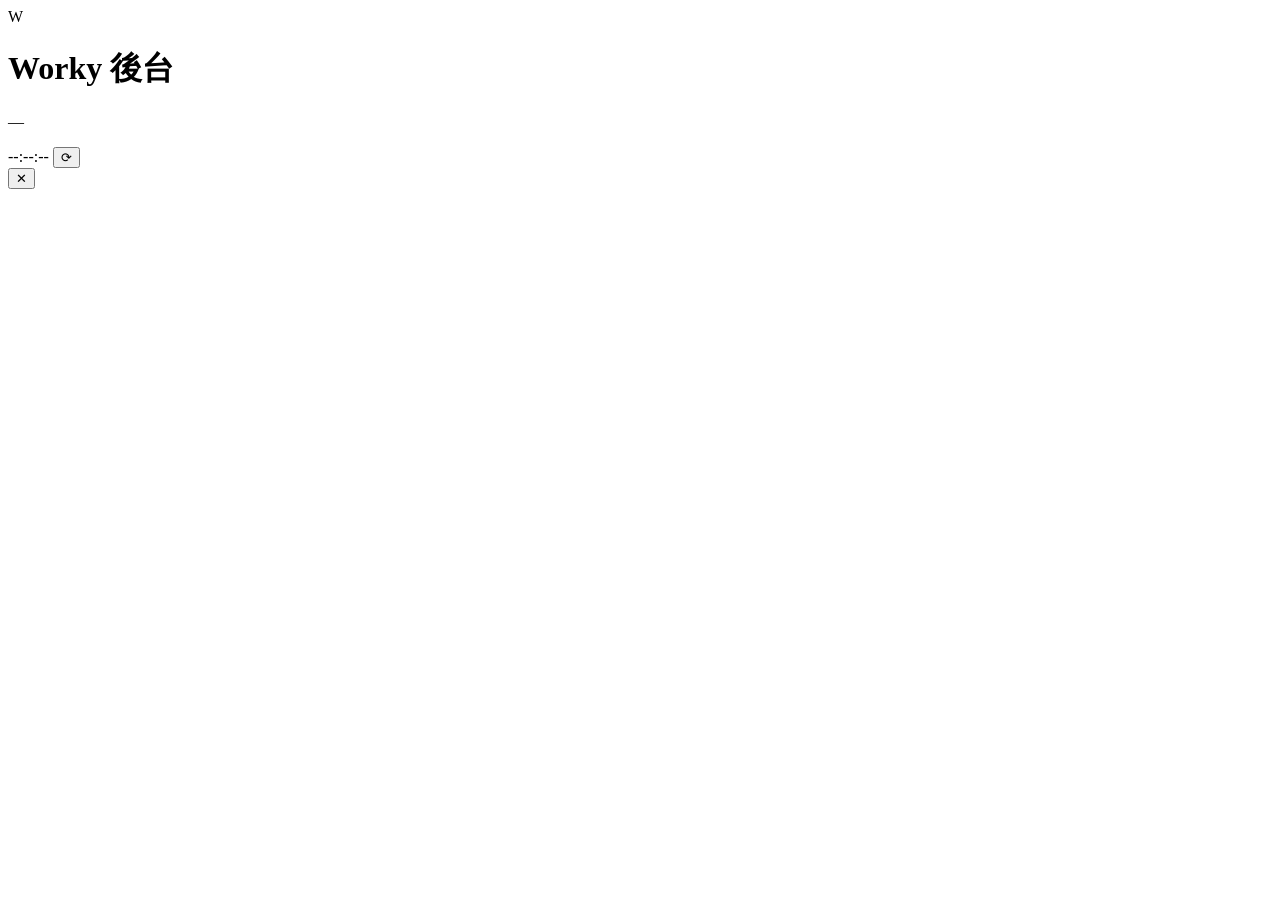
==== src/worky_regression/dashboard/static/index.html @ 0a40c61b "feat: 工作系統管理後台（多頁籤 dashboard） - 六頁籤：工作看板 / 任務看板 / 打工夥伴管理 / 商家管理 / 店鋪管理 / 系統設置 - 工作 / 任務看板採左中右：左統計+進度" ====
<!DOCTYPE html>
<html lang="zh-Hant">
<head>
  <meta charset="UTF-8" />
  <meta name="viewport" content="width=device-width, initial-scale=1.0" />
  <title>Worky 後台</title>
  <link rel="stylesheet" href="/static/styles.css" />
</head>
<body>
  <div class="aurora"></div>

  <header class="topbar">
    <div class="brand">
      <div class="logo">W</div>
      <div class="brand-text">
        <h1>Worky 後台</h1>
        <p class="sub" id="db-sub">—</p>
      </div>
    </div>
    <nav class="nav" id="nav"></nav>
    <div class="topbar-actions">
      <span class="clock" id="clock">--:--:--</span>
      <button class="btn ghost" id="refresh-btn" title="重新整理">⟳</button>
    </div>
  </header>

  <main class="content" id="view"></main>

  <!-- 詳情彈窗（預設隱藏，點清單列才滑出）-->
  <div class="drawer-mask" id="drawer-mask"></div>
  <aside class="drawer" id="drawer" role="dialog" aria-modal="true">
    <button class="btn ghost icon drawer-close" id="drawer-close" title="關閉 (Esc)">✕</button>
    <div class="drawer-body" id="drawer-body"></div>
  </aside>

  <div class="toast" id="toast" hidden></div>
  <script src="/static/app.js"></script>
</body>
</html>
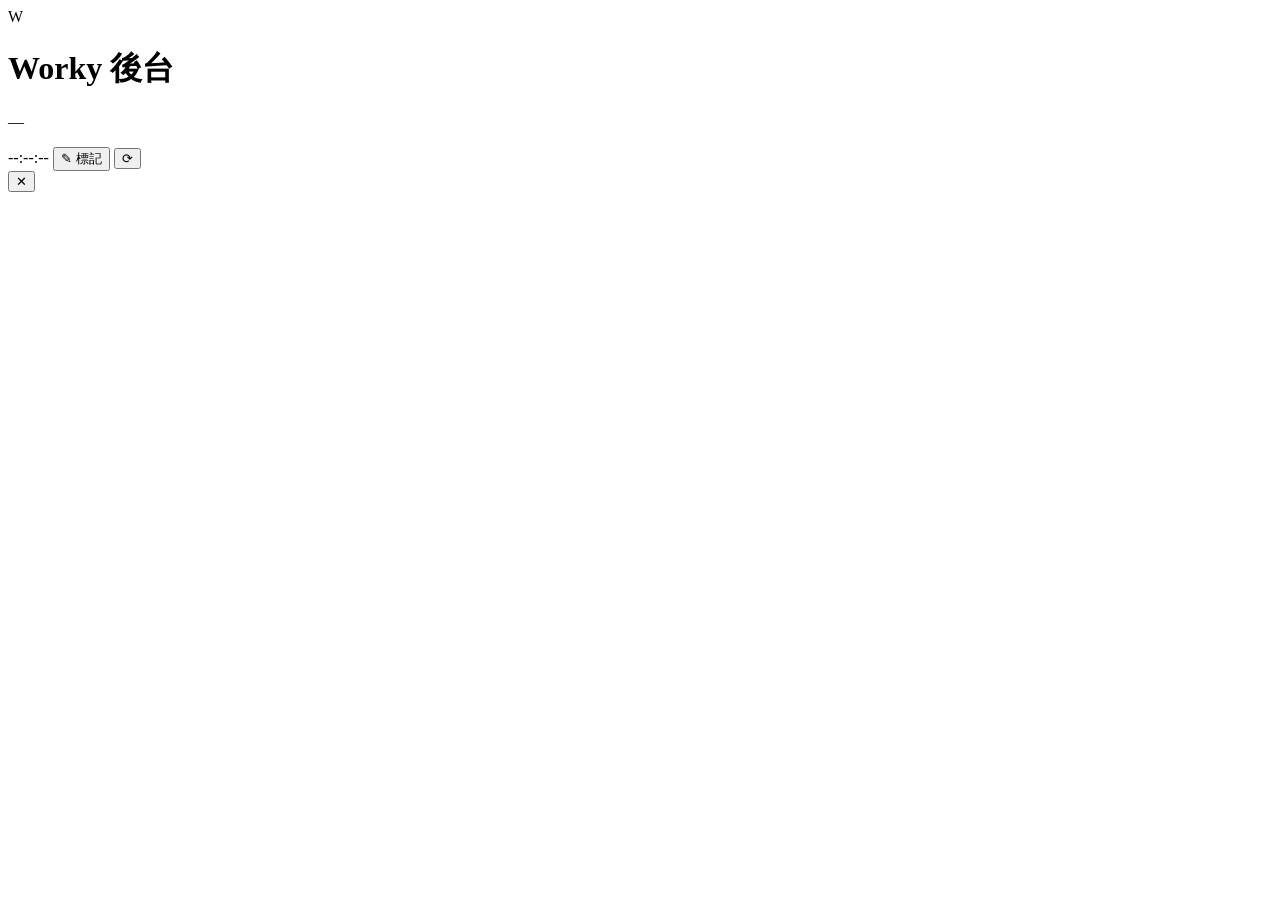
==== commit 09676adf: "feat: 後台審核修正 + 帳號池按分支庫隔離 + 審核後重探 caps 後台審核（backend_admin.py / service/backend.py）： - 修 Yii2 後台帶 X-Re" ====
--- a/src/worky_regression/dashboard/static/index.html
+++ b/src/worky_regression/dashboard/static/index.html
@@ -20,6 +20,7 @@
     <nav class="nav" id="nav"></nav>
     <div class="topbar-actions">
       <span class="clock" id="clock">--:--:--</span>
+      <button class="btn ghost" id="markup-toggle" title="標記模式：點選頁面元素加註">✎ 標記</button>
       <button class="btn ghost" id="refresh-btn" title="重新整理">⟳</button>
     </div>
   </header>
@@ -34,6 +35,6 @@
   </aside>
 
   <div class="toast" id="toast" hidden></div>
-  <script src="/static/app.js"></script>
+  <script type="module" src="/static/app.js"></script>
 </body>
 </html>
